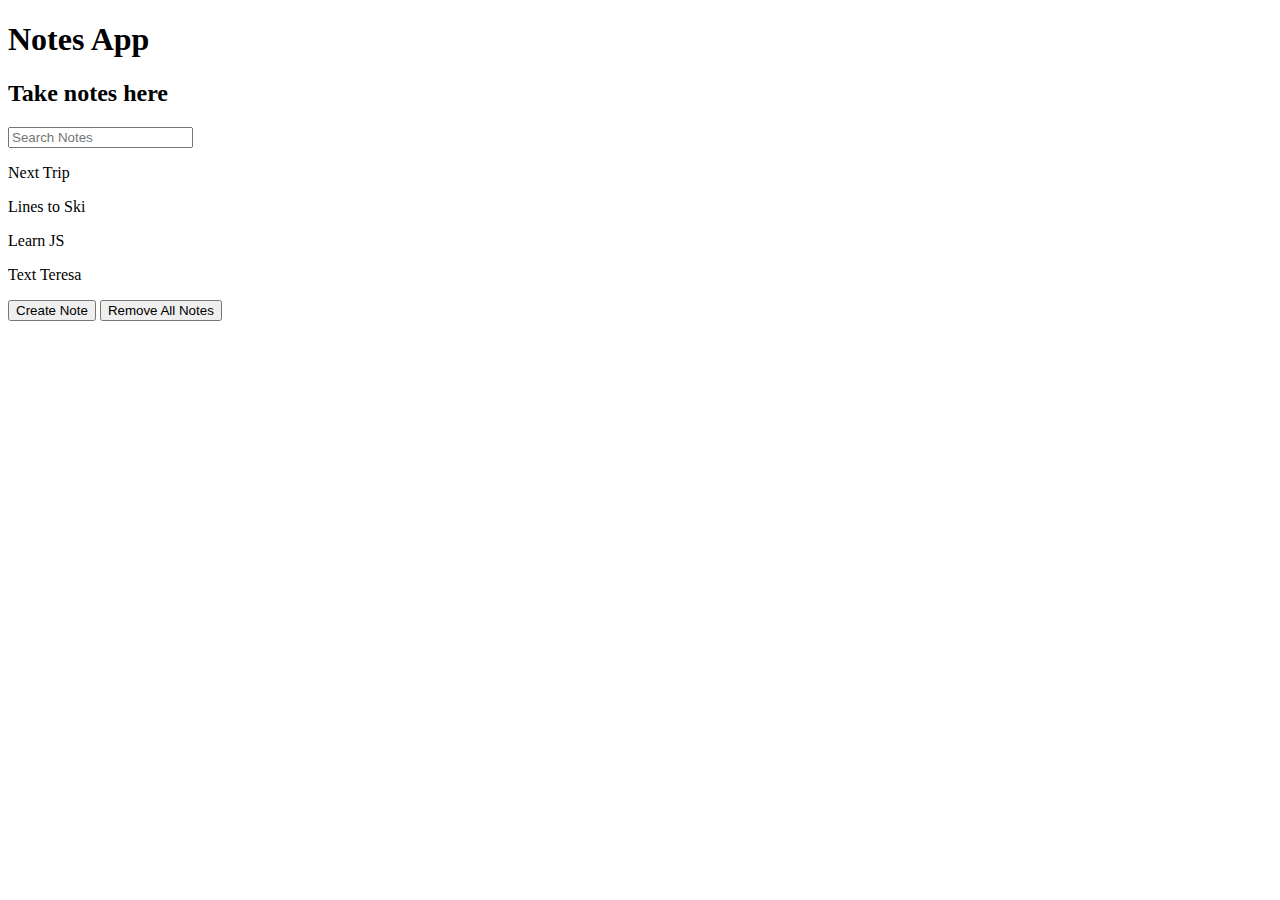
==== notes-app/index.html @ 6b3523ba "notes and todos app starts" ====
<!DOCTYPE html>
<html lang="en">
<head>
  <meta charset="UTF-8">
  <meta name="viewport" content="width=device-width, initial-scale=1.0">
  <title>Notes App</title>
</head>
<body>
  <h1>Notes App</h1>
  <h2>Take notes here</h2>
  <input id="search-text" type="text" placeholder="Search Notes">
  <div id="notes-container"></div>
  <button id="create-note">Create Note</button>
  <button id="remove-all">Remove All Notes</button>
  <script src="notes-app.js"></script>
</body>
</html>
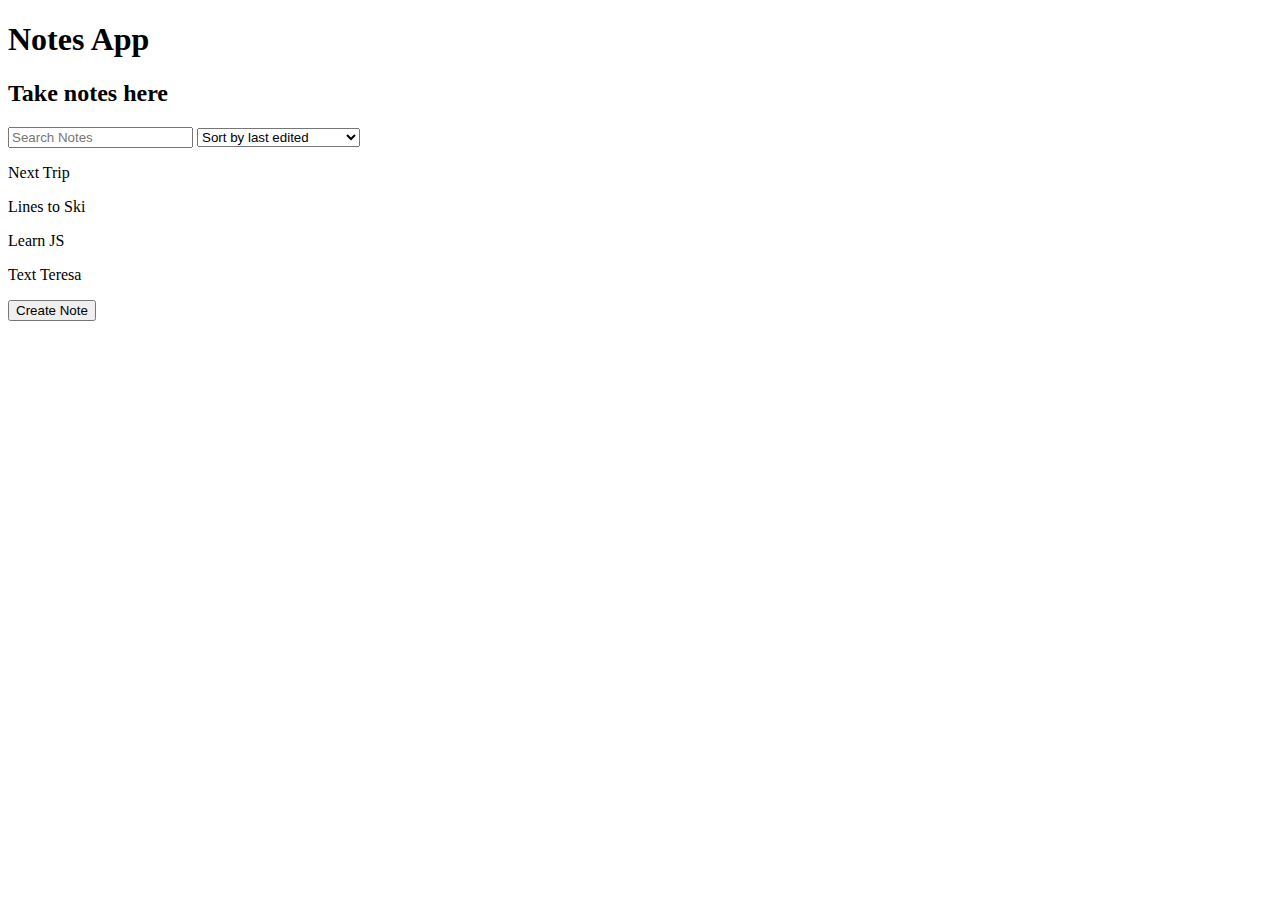
==== commit 727de057: "Finished js in the browser section" ====
--- a/notes-app/index.html
+++ b/notes-app/index.html
@@ -9,9 +9,13 @@
   <h1>Notes App</h1>
   <h2>Take notes here</h2>
   <input id="search-text" type="text" placeholder="Search Notes">
+  <select id="sort-notes">
+    <option value="byEdited">Sort by last edited</option>
+    <option value="byCreated">Sort by recently created</option>
+    <option value="byName">Sort by name</option>
+  </select>
   <div id="notes-container"></div>
   <button id="create-note">Create Note</button>
-  <button id="remove-all">Remove All Notes</button>
   <script src="notes-app.js"></script>
 </body>
 </html>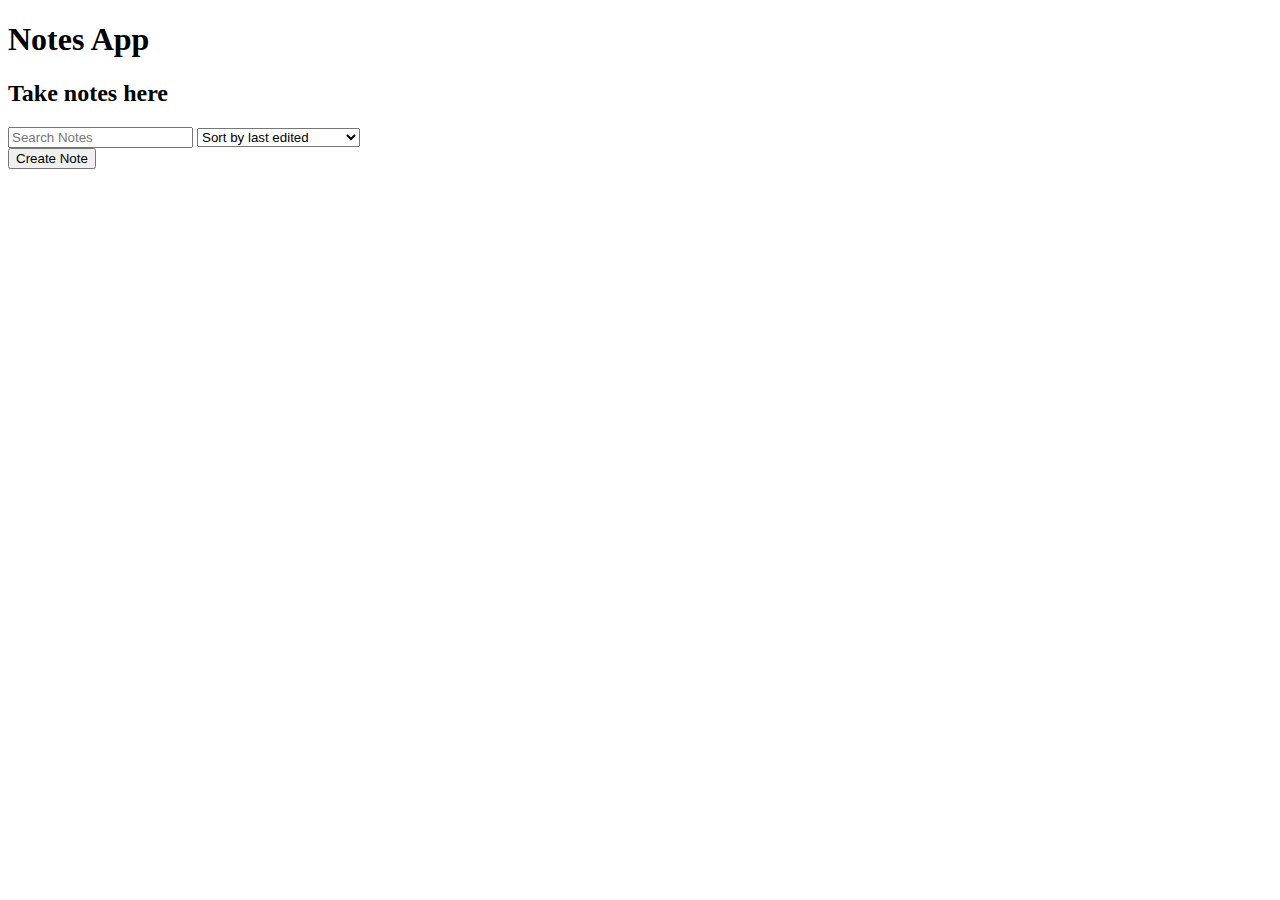
==== commit c5379e4e: "refactoring" ====
--- a/notes-app/index.html
+++ b/notes-app/index.html
@@ -16,6 +16,7 @@
   </select>
   <div id="notes-container"></div>
   <button id="create-note">Create Note</button>
+  <script src="notes-functions.js"></script>
   <script src="notes-app.js"></script>
 </body>
 </html>